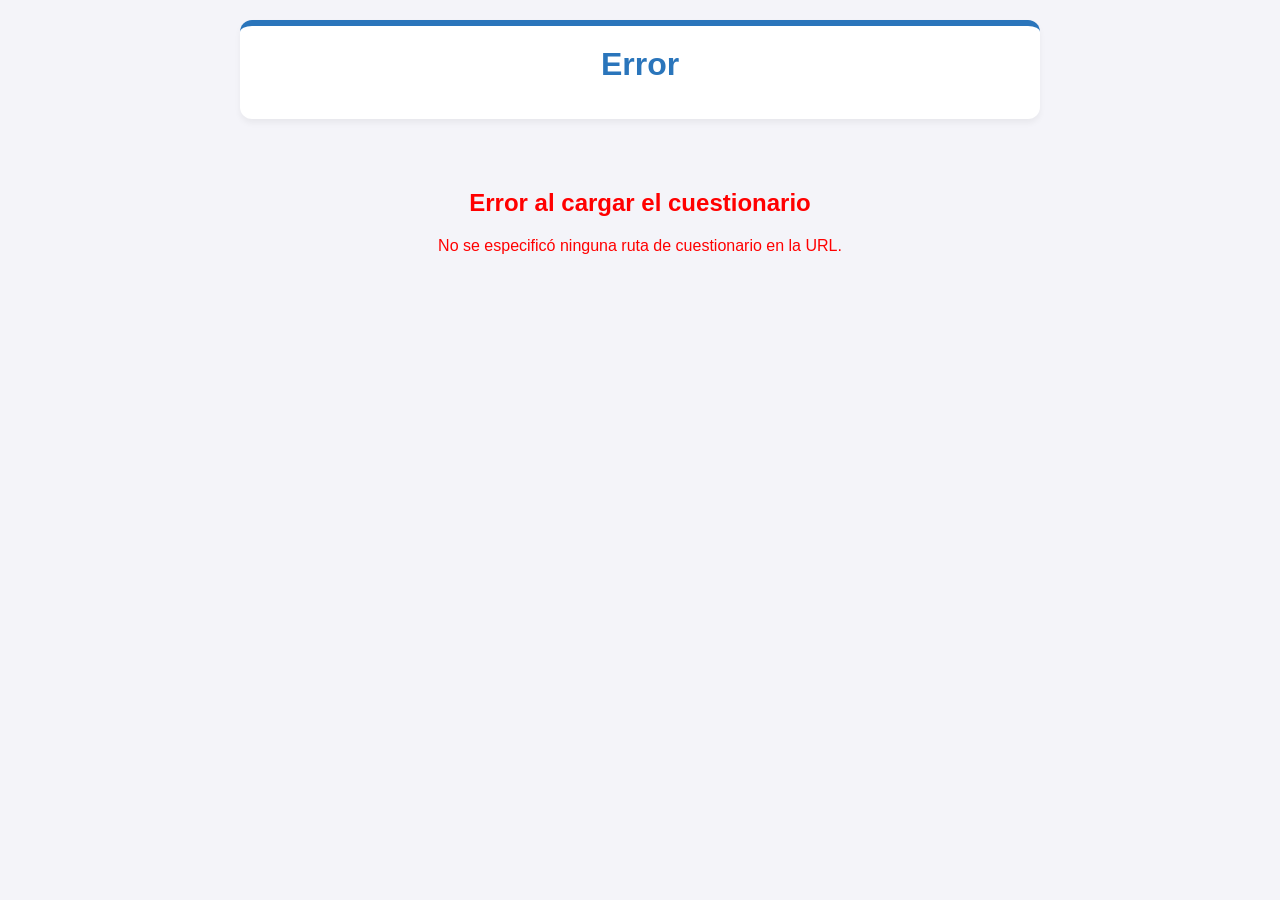
==== index.html @ 409f8c81 "Inicialización de la plataforma y primer cuestionario" ====
<!DOCTYPE html>
<html lang="es">
<head>
    <meta charset="UTF-8">
    <meta name="viewport" content="width=device-width, initial-scale=1.0">
    <title>Plataforma de Repaso</title>
    <link rel="stylesheet" href="css/estilo.css">
</head>
<body>

    <div class="contenedor" id="app-contenedor">
        <div class="cabecera">
            <h1 id="titulo-curso">Cargando Misión...</h1>
            <p id="descripcion-curso">Por favor, espera un momento.</p>
        </div>

        <div id="error-panel" style="display: none; text-align: center; color: red; padding: 20px;">
            <h2>Error al cargar el cuestionario</h2>
            <p>Verifica que la URL sea correcta o que el archivo de datos exista.</p>
        </div>

        <div id="lista-preguntas">
            </div>

        <div class="evaluacion-panel" id="panel-evaluacion" style="display: none;">
            <button class="btn-accion" id="btn-evaluar" onclick="evaluarRespuestas()">Revisar mis respuestas</button>
            
            <div class="resultados-finales" id="resultados-finales">
                <h2>Resultados de la Misión</h2>
                <div class="puntaje" id="puntaje-texto">0 / 0</div>
                <p id="mensaje-final" style="font-size: 1.1em;"></p>
                <button class="btn-accion" style="margin-top: 15px; background-color: var(--primary-color); color: black;" onclick="location.reload()">Volver a intentar</button>
            </div>
        </div>
    </div>

    <script src="js/motor.js"></script>
</body>
</html>
---- css/estilo.css ----
:root {
    --primary-color: #ffcb05; 
    --secondary-color: #2a75bb; 
    --bg-color: #f4f4f9;
    --text-color: #333;
    --card-bg: #ffffff;
    --hint-bg: #fff8e1;
}

body {
    font-family: 'Segoe UI', Tahoma, Geneva, Verdana, sans-serif;
    background-color: var(--bg-color);
    color: var(--text-color);
    margin: 0;
    padding: 20px;
    display: flex;
    justify-content: center;
}

.contenedor { width: 100%; max-width: 800px; }

.cabecera {
    text-align: center; margin-bottom: 30px; background: var(--card-bg);
    padding: 20px; border-radius: 12px; box-shadow: 0 4px 6px rgba(0,0,0,0.05);
    border-top: 6px solid var(--secondary-color);
}

h1 { color: var(--secondary-color); margin: 0 0 10px 0; }

.tarjeta-pregunta {
    background: var(--card-bg); border-radius: 12px; box-shadow: 0 4px 6px rgba(0,0,0,0.05);
    padding: 25px; margin-bottom: 20px; transition: transform 0.2s;
}

.tarjeta-pregunta:hover { transform: translateY(-2px); }

.badges {
    display: flex; justify-content: space-between; align-items: center;
    margin-bottom: 15px; border-bottom: 2px solid #eee; padding-bottom: 10px;
}

.tema-badge { color: #666; font-weight: bold; font-size: 0.9em; }

.nivel-badge {
    background-color: var(--primary-color); color: #000; padding: 4px 12px;
    border-radius: 15px; font-weight: bold; font-size: 0.8em; text-transform: uppercase;
}

.pregunta-texto { font-size: 1.2em; font-weight: 500; margin-bottom: 15px; line-height: 1.4; }

.btn-pista {
    background-color: transparent; border: 1px dashed var(--secondary-color);
    color: var(--secondary-color); padding: 6px 12px; border-radius: 6px;
    cursor: pointer; font-size: 0.9em; margin-bottom: 15px; font-weight: bold;
}

.btn-pista:hover { background-color: #eef5fb; }

.pista-texto {
    display: none; background-color: var(--hint-bg); padding: 12px;
    border-left: 4px solid var(--primary-color); border-radius: 4px; margin-bottom: 15px;
    font-style: italic; font-size: 0.95em;
}

.opciones { display: grid; grid-template-columns: 1fr; gap: 10px; }
@media (min-width: 600px) { .opciones { grid-template-columns: 1fr 1fr; } }

button.opcion {
    background-color: #fff; border: 2px solid #ddd; color: var(--text-color);
    padding: 12px; border-radius: 8px; font-size: 1.05em; cursor: pointer; text-align: center;
}

button.opcion:hover:not(:disabled) { border-color: var(--secondary-color); background-color: #fafafa; }
button.opcion.seleccionada { border-color: var(--secondary-color); background-color: #e6f0fa; font-weight: bold; }
button.opcion:disabled { cursor: not-allowed; }

.correcto { background-color: #4CAF50 !important; border-color: #4CAF50 !important; color: white !important; }
.incorrecto { background-color: #f44336 !important; border-color: #f44336 !important; color: white !important; }

.evaluacion-panel { text-align: center; margin-top: 30px; padding: 30px; background: var(--card-bg); border-radius: 12px; }

button.btn-accion {
    background-color: var(--secondary-color); color: white; border: none;
    padding: 15px 30px; border-radius: 8px; font-size: 1.2em; font-weight: bold; cursor: pointer;
}
button.btn-accion:hover { background-color: #1e5c94; }

.resultados-finales { display: none; margin-top: 20px; }
.puntaje { font-size: 2.5em; color: var(--secondary-color); font-weight: bold; margin: 10px 0; }
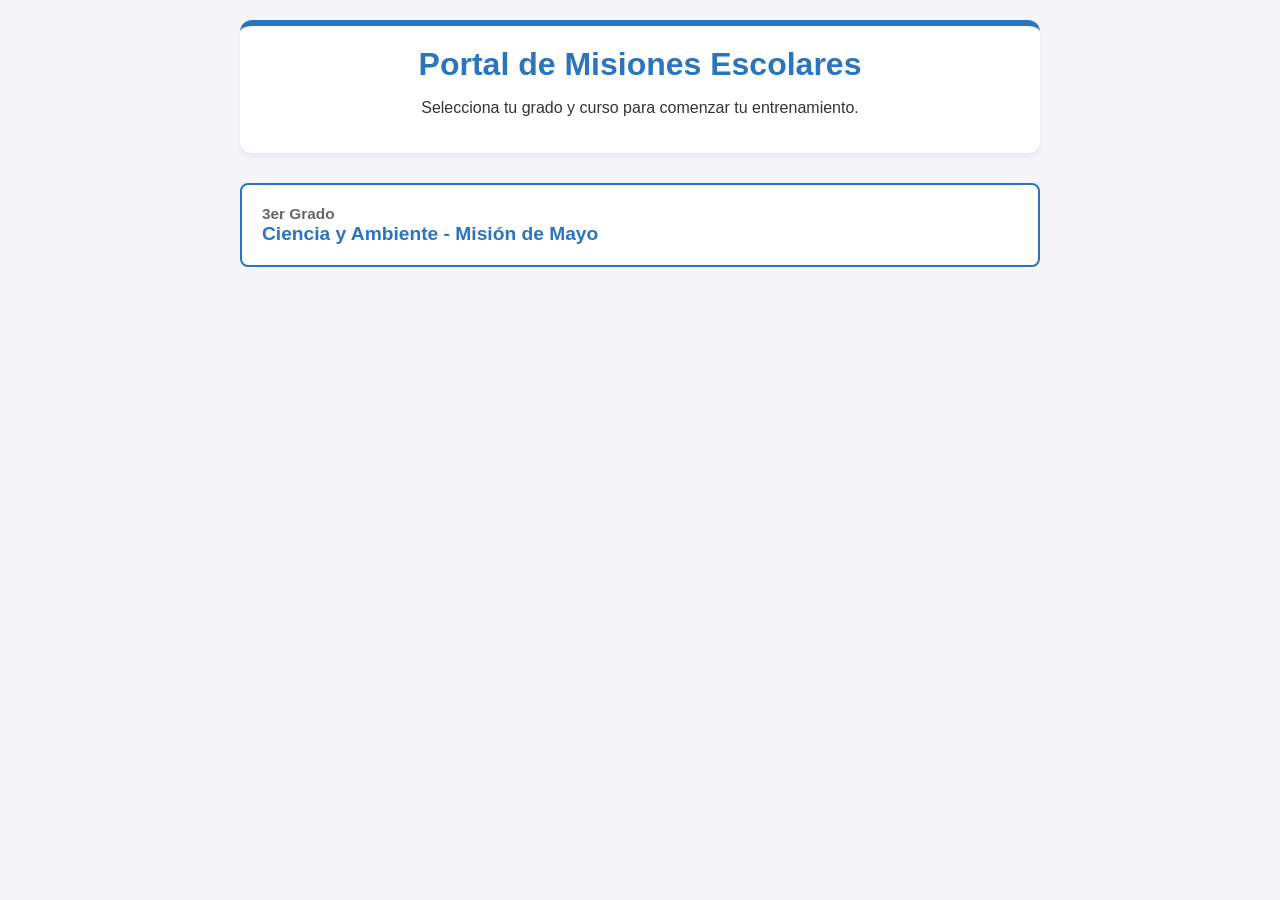
==== commit 48f0e80b: "Agregado enrutador dinámico, catálogo de cursos y evaluación formativa" ====
--- a/index.html
+++ b/index.html
@@ -1,4 +1,4 @@
-<!DOCTYPE html>
+
 <html lang="es">
 <head>
     <meta charset="UTF-8">
@@ -9,29 +9,46 @@
 <body>
 
     <div class="contenedor" id="app-contenedor">
-        <div class="cabecera">
-            <h1 id="titulo-curso">Cargando Misión...</h1>
-            <p id="descripcion-curso">Por favor, espera un momento.</p>
+        
+        <!-- NUEVO: Panel de Menú Principal -->
+        <div id="menu-principal" style="display: none; text-align: center;">
+            <div class="cabecera">
+                <h1>Portal de Misiones Escolares</h1>
+                <p>Selecciona tu grado y curso para comenzar tu entrenamiento.</p>
+            </div>
+            <!-- Los botones se generan aquí dinámicamente -->
+            <div id="lista-misiones" style="display: flex; flex-direction: column; gap: 15px; margin-top: 20px;">
+                Cargando misiones disponibles...
+            </div>
         </div>
 
-        <div id="error-panel" style="display: none; text-align: center; color: red; padding: 20px;">
-            <h2>Error al cargar el cuestionario</h2>
-            <p>Verifica que la URL sea correcta o que el archivo de datos exista.</p>
+        <!-- Panel de Cuestionario (Oculto por defecto) -->
+        <div id="cuestionario-panel" style="display: none;">
+            <div class="cabecera">
+                <button onclick="window.location.href='?'" style="float: left; background: none; border: none; color: var(--secondary-color); cursor: pointer; font-weight: bold;">← Volver al Menú</button>
+                <h1 id="titulo-curso">Cargando Misión...</h1>
+                <p id="descripcion-curso">Por favor, espera un momento.</p>
+            </div>
+
+            <div id="error-panel" style="display: none; text-align: center; color: red; padding: 20px;">
+                <h2>Error al cargar el cuestionario</h2>
+                <p>Verifica que el archivo de datos exista.</p>
+            </div>
+
+            <div id="lista-preguntas"></div>
+
+            <div class="evaluacion-panel" id="panel-evaluacion" style="display: none;">
+                <button class="btn-accion" id="btn-evaluar" onclick="evaluarRespuestas()">Revisar mis respuestas</button>
+                
+                <div class="resultados-finales" id="resultados-finales">
+                    <h2>Resultados de la Misión</h2>
+                    <div class="puntaje" id="puntaje-texto">0 / 0</div>
+                    <p id="mensaje-final" style="font-size: 1.1em;"></p>
+                    <button class="btn-accion" style="margin-top: 15px; background-color: var(--primary-color); color: black;" onclick="location.reload()">Volver a intentar</button>
+                </div>
+            </div>
         </div>
 
-        <div id="lista-preguntas">
-            </div>
-
-        <div class="evaluacion-panel" id="panel-evaluacion" style="display: none;">
-            <button class="btn-accion" id="btn-evaluar" onclick="evaluarRespuestas()">Revisar mis respuestas</button>
-            
-            <div class="resultados-finales" id="resultados-finales">
-                <h2>Resultados de la Misión</h2>
-                <div class="puntaje" id="puntaje-texto">0 / 0</div>
-                <p id="mensaje-final" style="font-size: 1.1em;"></p>
-                <button class="btn-accion" style="margin-top: 15px; background-color: var(--primary-color); color: black;" onclick="location.reload()">Volver a intentar</button>
-            </div>
-        </div>
     </div>
 
     <script src="js/motor.js"></script>
